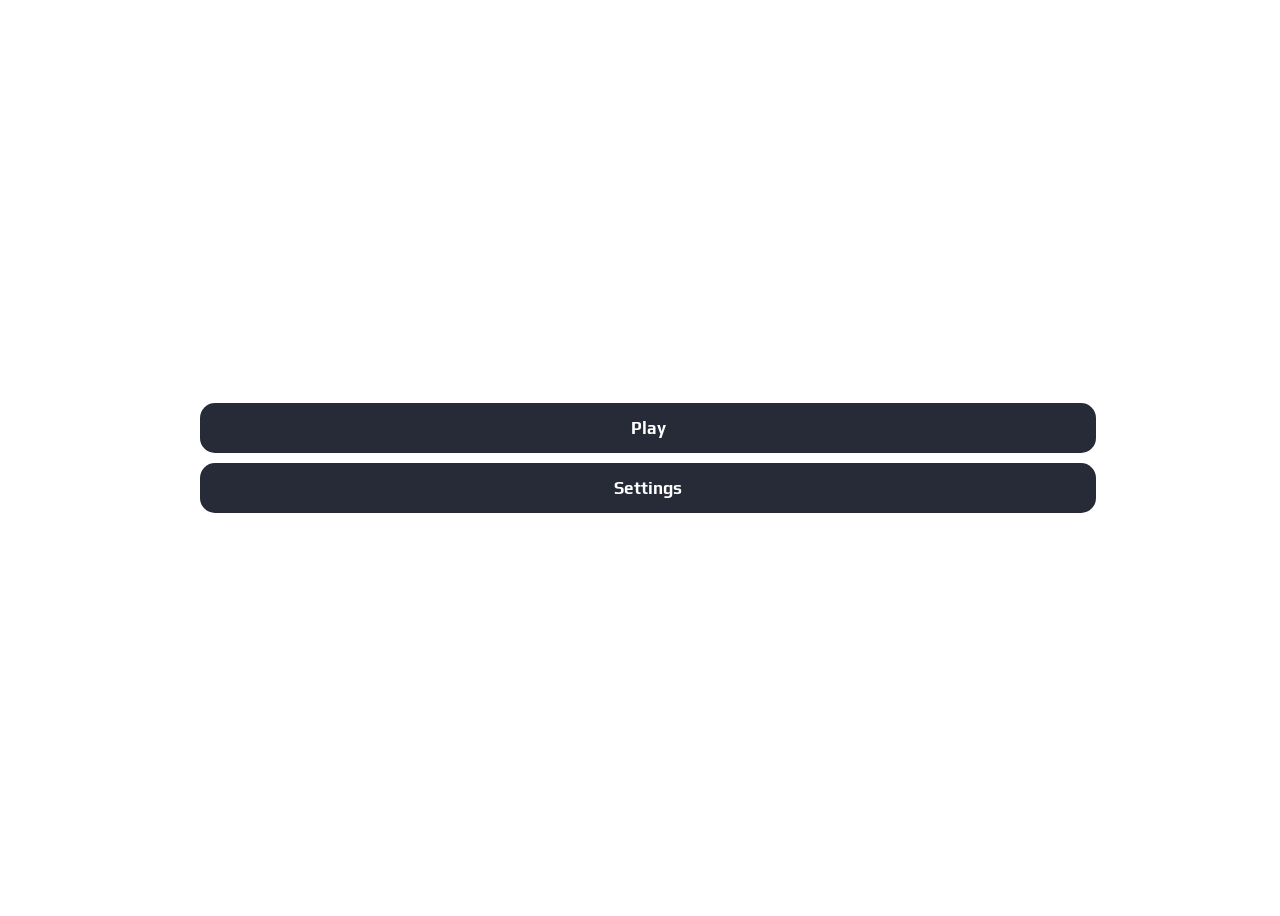
==== index.html @ 5bb4ef28 "Website Uploaded" ====
<!DOCTYPE html>
<html>
    <head>
        <meta charset="utf-8" />
        <meta name="viewport" content="width=device-width, initial-scale=1.0, maximum-scale=1" />

        <title>Start</title>
        <link rel="stylesheet" href="index.css" />
        <link rel="manifest" href="manifest.json">
        <script type="text/javascript" src="levels/levelHandle.js"></script>
        <script src="app.js"></script>
    </head>
    <body>
        <div class="buttonContainer">
            <button class="startButton" id="play-button">Play</button>
            <button class="startButton" id="settings-button" onclick="location.replace('./settings.html');">Settings</button>
        </div>
    </body>
</html>
---- index.css ----
@font-face{
    font-family: playFont;
    src: url(assets/Play-Bold.ttf)
}

body {
  width: 100%; /* make the body only span 50% of the html width */
  height: 100vh;
  display: flex;
  justify-content: center;
  align-items: center;
  overflow: hidden;
  user-select: none;
  -webkit-user-select: none;
  -ms-user-select: none;

}

.buttonContainer{
    display: flex;
    flex-direction: column;
    gap: 10px;
    width: 70%;
}

.startButton{
    background-color: rgb(38, 43, 55);
    color: white;
    font-family: playFont;
    font-size: 17px;
    border-radius: 15px;
    padding-top: 15px;
    padding-bottom: 15px;
    border: none;
    width: 100%;
}
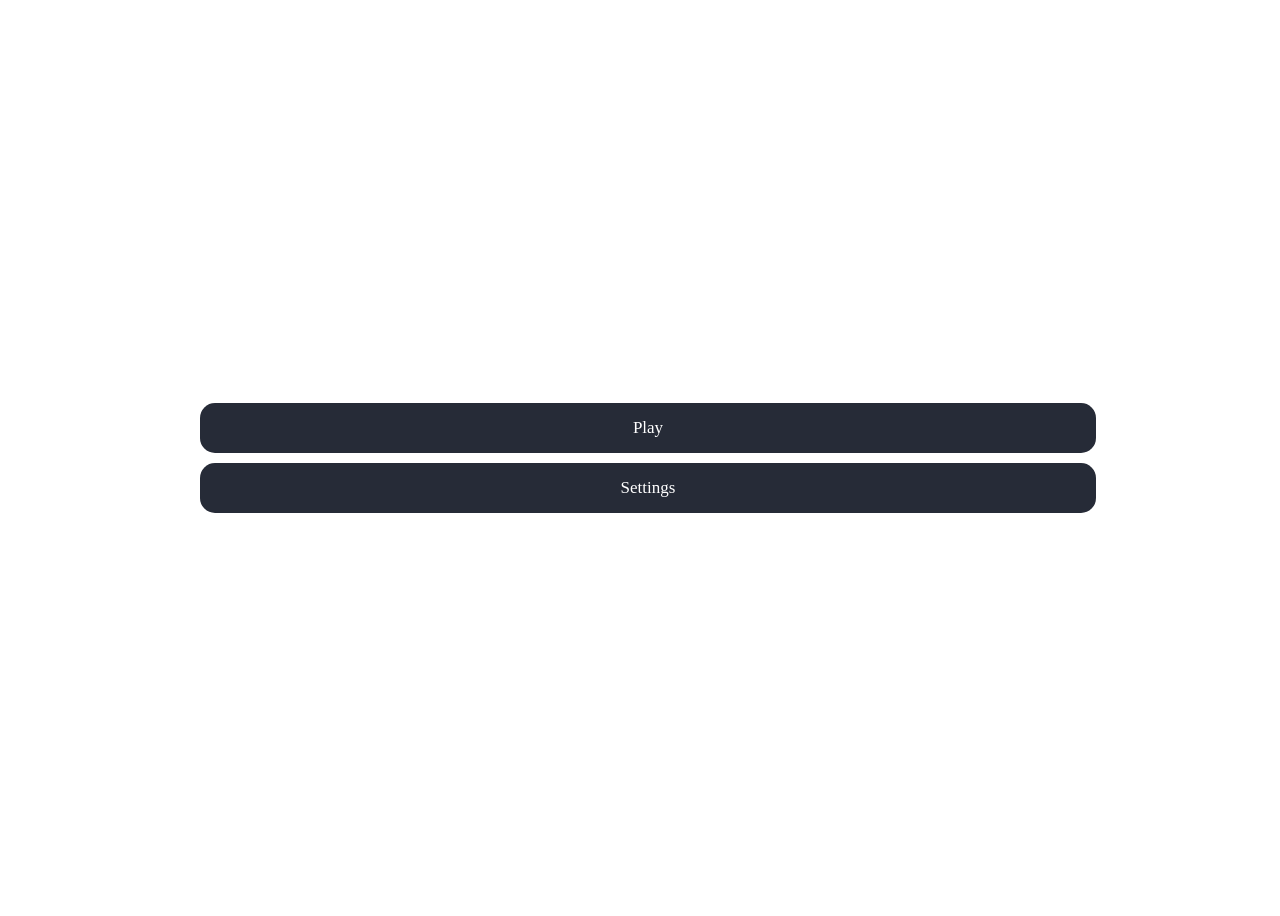
==== commit b457fa19: "New Structur Hope it works" ====
--- a/index.html
+++ b/index.html
@@ -5,10 +5,10 @@
         <meta name="viewport" content="width=device-width, initial-scale=1.0, maximum-scale=1" />
 
         <title>Start</title>
-        <link rel="stylesheet" href="index.css" />
+        <link rel="stylesheet" href="styles/index.css" />
         <link rel="manifest" href="manifest.json">
-        <script type="text/javascript" src="levels/levelHandle.js"></script>
-        <script src="app.js"></script>
+        <script type="text/javascript" src="scripts/levelHandle.js"></script>
+        <script type="text/javascript" src="scripts/app.js"></script>
     </head>
     <body>
         <div class="buttonContainer">
--- a/styles/index.css
+++ b/styles/index.css
@@ -0,0 +1,36 @@
+@font-face{
+    font-family: playFont;
+    src: url(assets/Play-Bold.ttf)
+}
+
+body {
+  width: 100%; /* make the body only span 50% of the html width */
+  height: 100vh;
+  display: flex;
+  justify-content: center;
+  align-items: center;
+  overflow: hidden;
+  user-select: none;
+  -webkit-user-select: none;
+  -ms-user-select: none;
+
+}
+
+.buttonContainer{
+    display: flex;
+    flex-direction: column;
+    gap: 10px;
+    width: 70%;
+}
+
+.startButton{
+    background-color: rgb(38, 43, 55);
+    color: white;
+    font-family: playFont;
+    font-size: 17px;
+    border-radius: 15px;
+    padding-top: 15px;
+    padding-bottom: 15px;
+    border: none;
+    width: 100%;
+}
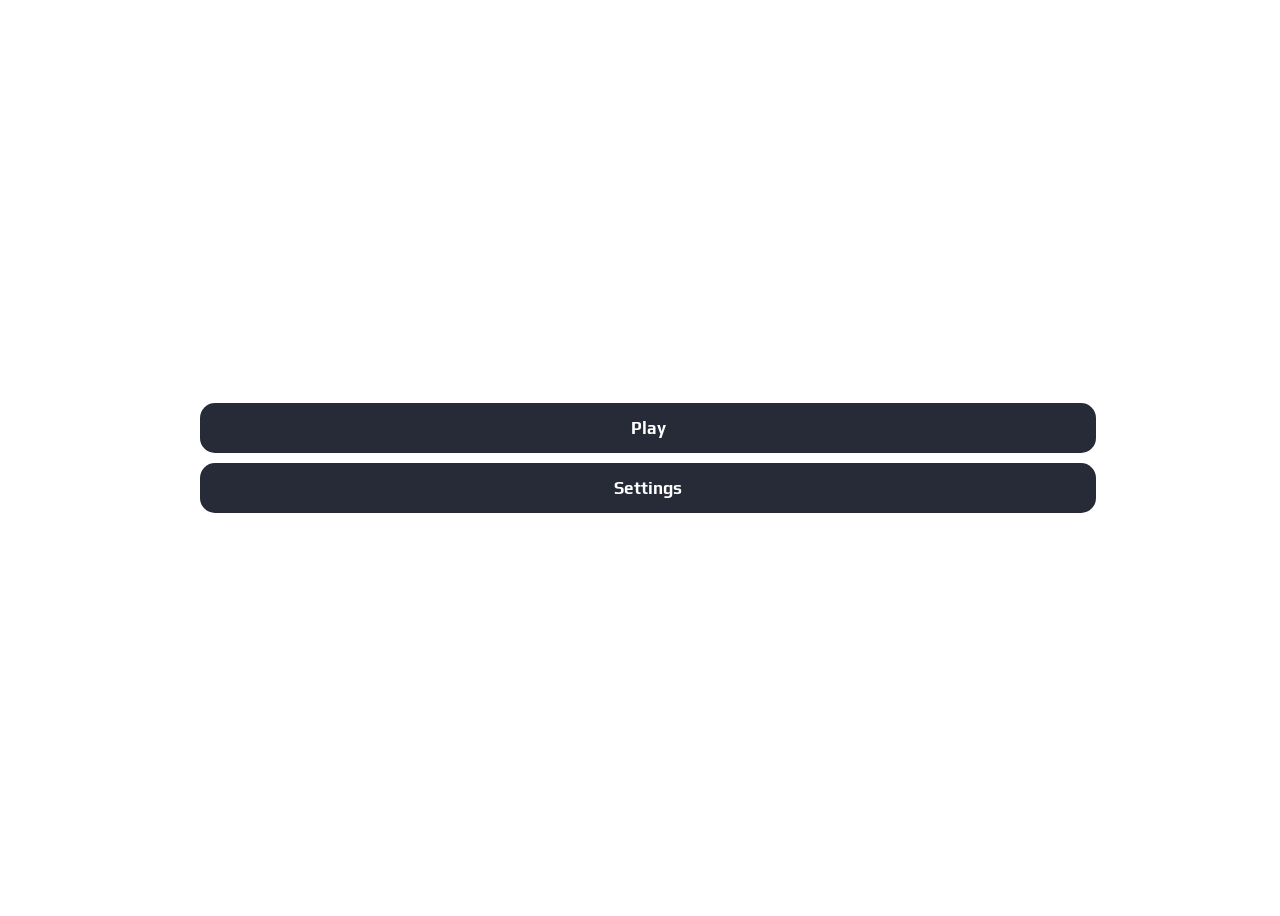
==== commit 005a5518: "firstTry" ====
--- a/index.html
+++ b/index.html
@@ -3,14 +3,15 @@
     <head>
         <meta charset="utf-8" />
         <meta name="viewport" content="width=device-width, initial-scale=1.0, maximum-scale=1" />
-
         <title>Start</title>
-        <link rel="stylesheet" href="styles/index.css" />
-        <link rel="manifest" href="manifest.json">
-        <script type="text/javascript" src="scripts/levelHandle.js"></script>
-        <script type="text/javascript" src="scripts/app.js"></script>
+      <script type="module" crossorigin src="/assets/main-DVYjihHl.js"></script>
+      <link rel="modulepreload" crossorigin href="/assets/levelHandle-DFWVUHHj.js">
+      <link rel="stylesheet" crossorigin href="/assets/main-Cy9ELjo3.css">
     </head>
     <body>
+        <div id="app"></div>
++
         <div class="buttonContainer">
             <button class="startButton" id="play-button">Play</button>
             <button class="startButton" id="settings-button" onclick="location.replace('./settings.html');">Settings</button>
--- a/assets/main-Cy9ELjo3.css
+++ b/assets/main-Cy9ELjo3.css
@@ -0,0 +1 @@
+@font-face{font-family:playFont;src:url(/assets/Play-Bold-DqyZ-sp8.ttf)}body{-webkit-user-select:none;user-select:none;justify-content:center;align-items:center;width:100%;height:100vh;display:flex;overflow:hidden}.buttonContainer{flex-direction:column;gap:10px;width:70%;display:flex}.startButton{color:#fff;background-color:#262b37;border:none;border-radius:15px;width:100%;padding-top:15px;padding-bottom:15px;font-family:playFont;font-size:17px}
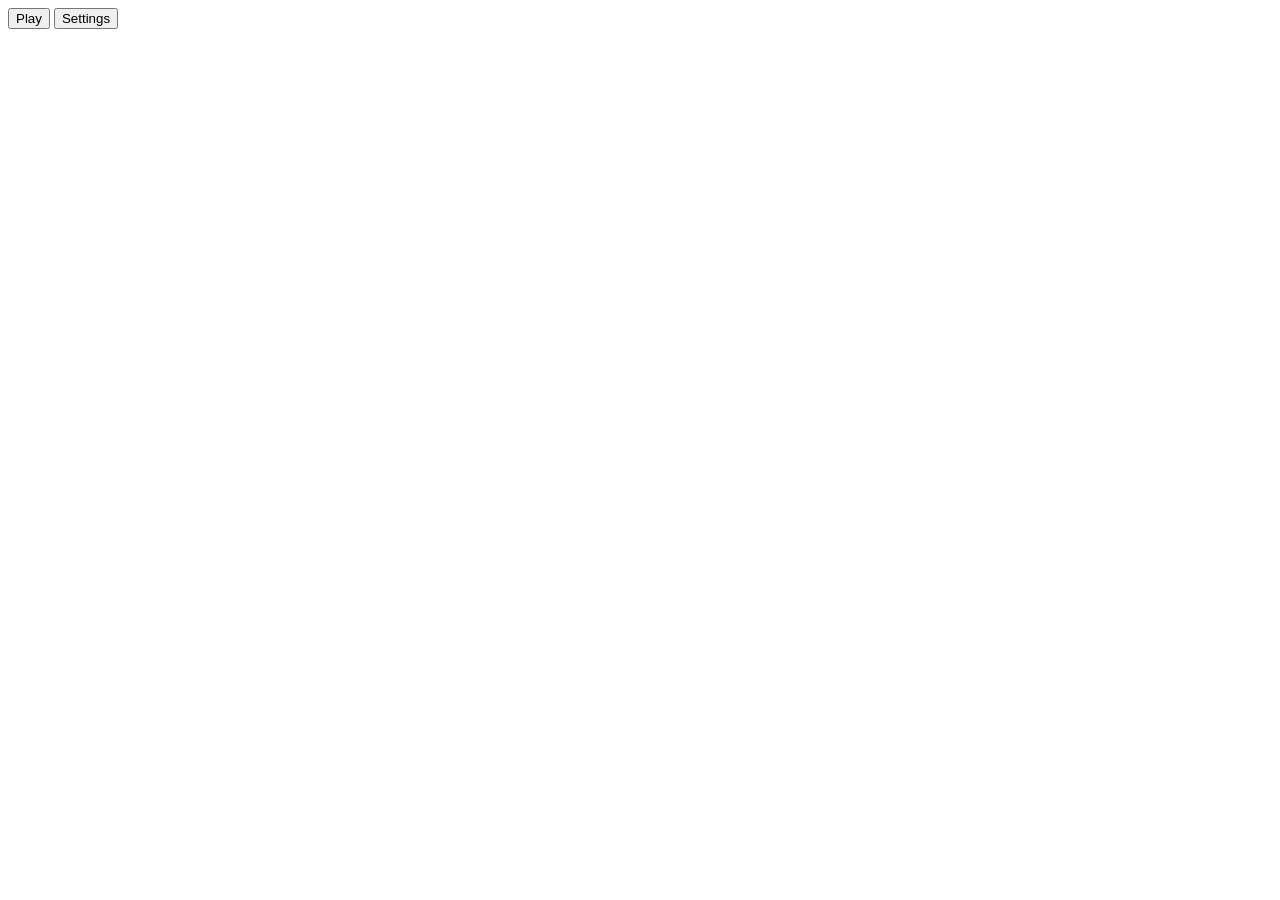
==== commit 16c5e5e1: "new rund" ====
--- a/index.html
+++ b/index.html
@@ -4,9 +4,9 @@
         <meta charset="utf-8" />
         <meta name="viewport" content="width=device-width, initial-scale=1.0, maximum-scale=1" />
         <title>Start</title>
-      <script type="module" crossorigin src="/assets/main-DVYjihHl.js"></script>
-      <link rel="modulepreload" crossorigin href="/assets/levelHandle-DFWVUHHj.js">
-      <link rel="stylesheet" crossorigin href="/assets/main-Cy9ELjo3.css">
+      <script type="module" crossorigin src="/username.github.io/assets/main-DtpMMXOr.js"></script>
+      <link rel="modulepreload" crossorigin href="/username.github.io/assets/levelHandle-DFWVUHHj.js">
+      <link rel="stylesheet" crossorigin href="/username.github.io/assets/main-CbvbrLoW.css">
     </head>
     <body>
         <div id="app"></div>
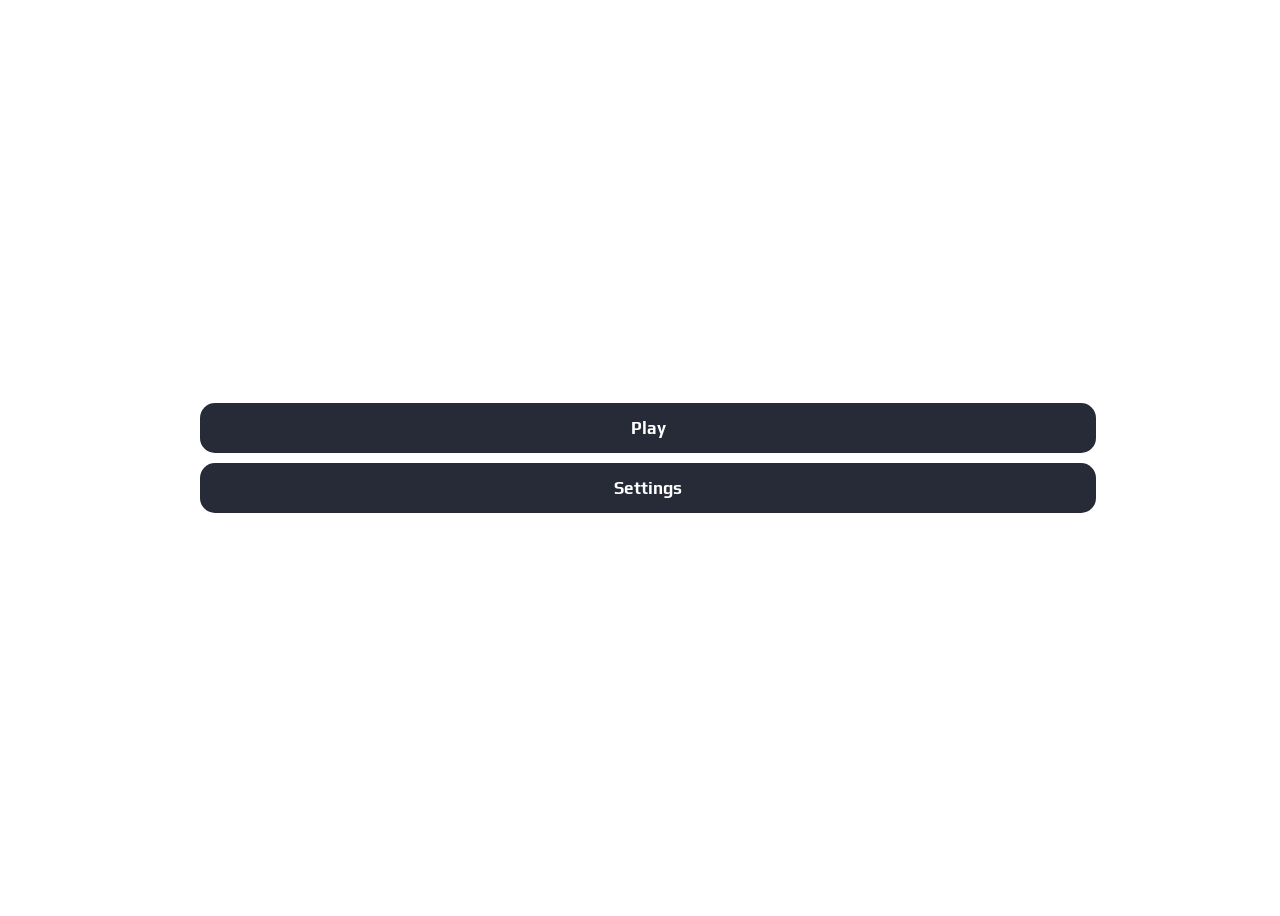
==== commit 9a275694: "2" ====
--- a/index.html
+++ b/index.html
@@ -4,9 +4,9 @@
         <meta charset="utf-8" />
         <meta name="viewport" content="width=device-width, initial-scale=1.0, maximum-scale=1" />
         <title>Start</title>
-      <script type="module" crossorigin src="/username.github.io/assets/main-DtpMMXOr.js"></script>
-      <link rel="modulepreload" crossorigin href="/username.github.io/assets/levelHandle-DFWVUHHj.js">
-      <link rel="stylesheet" crossorigin href="/username.github.io/assets/main-CbvbrLoW.css">
+      <script type="module" crossorigin src="/assets/main-DVYjihHl.js"></script>
+      <link rel="modulepreload" crossorigin href="/assets/levelHandle-DFWVUHHj.js">
+      <link rel="stylesheet" crossorigin href="/assets/main-Cy9ELjo3.css">
     </head>
     <body>
         <div id="app"></div>
--- a/assets/main-Cy9ELjo3.css
+++ b/assets/main-Cy9ELjo3.css
@@ -0,0 +1 @@
+@font-face{font-family:playFont;src:url(/assets/Play-Bold-DqyZ-sp8.ttf)}body{-webkit-user-select:none;user-select:none;justify-content:center;align-items:center;width:100%;height:100vh;display:flex;overflow:hidden}.buttonContainer{flex-direction:column;gap:10px;width:70%;display:flex}.startButton{color:#fff;background-color:#262b37;border:none;border-radius:15px;width:100%;padding-top:15px;padding-bottom:15px;font-family:playFont;font-size:17px}
